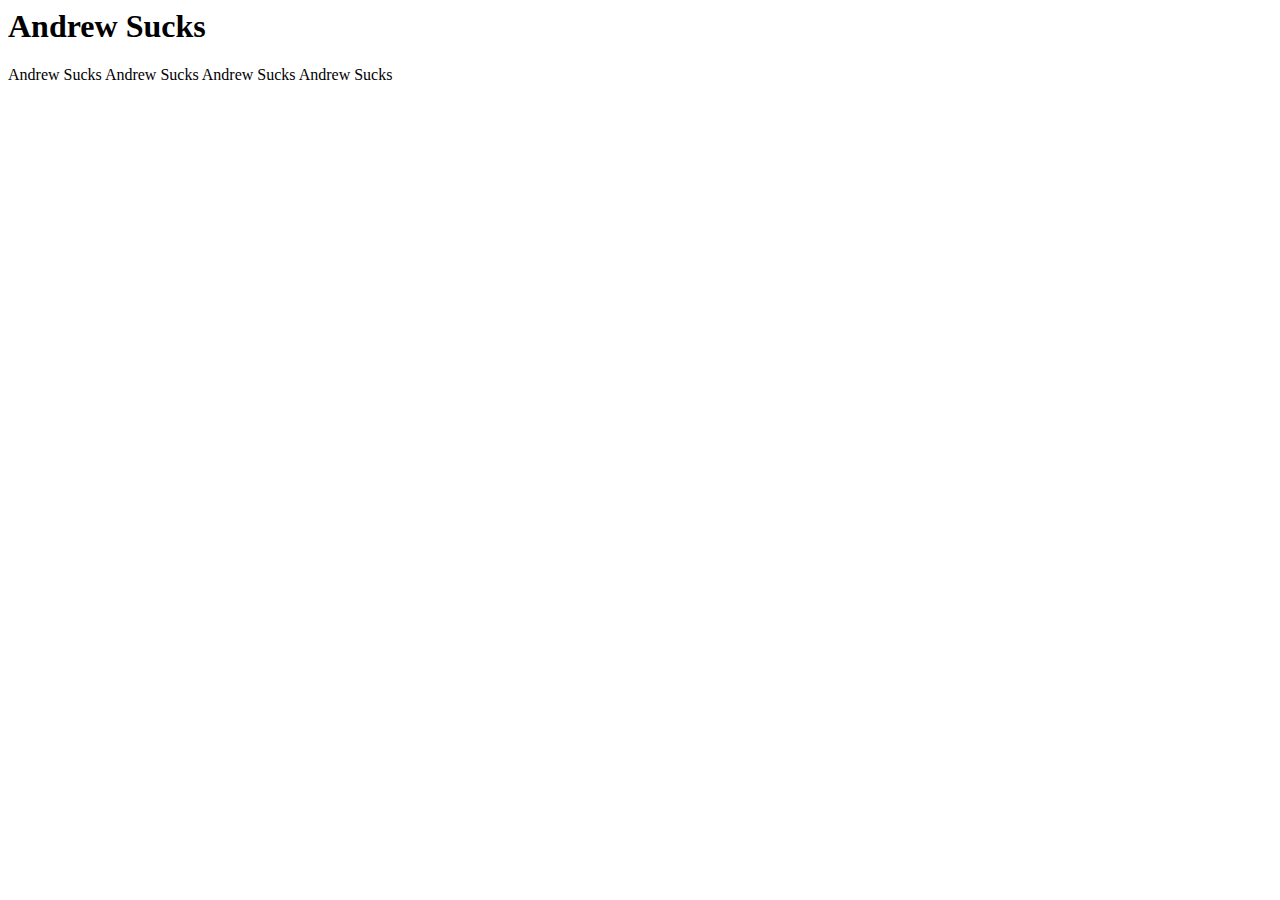
==== index.html @ ed902096 "Update index.html" ====
<html>
	<head>
		<link href='https://fonts.googleapis.com/css?family=Exo+2' rel='stylesheet' type='text/css'>
		<link rel="stylesheet" type="text/css" href="style.css">
		<title> Sample Code </title>
	</head>

	
	<body>
		<h1>Andrew Sucks</h1>
		<p>Andrew Sucks Andrew Sucks Andrew Sucks Andrew Sucks</p>
	</body>
</html>
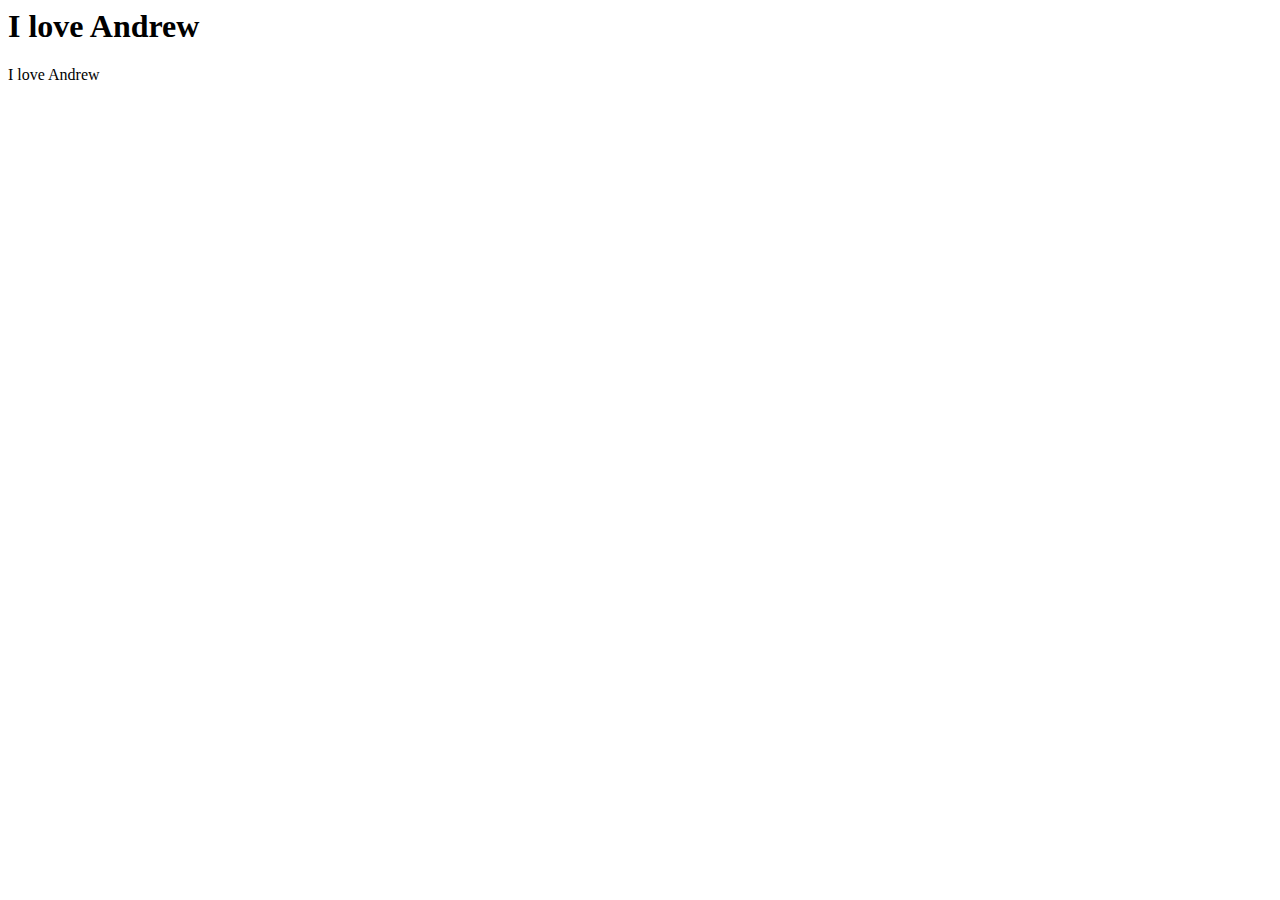
==== commit 75ef56f8: "Update index.html" ====
--- a/index.html
+++ b/index.html
@@ -7,7 +7,7 @@
 
 	
 	<body>
-		<h1>Andrew Sucks</h1>
-		<p>Andrew Sucks Andrew Sucks Andrew Sucks Andrew Sucks</p>
+		<h1>I love Andrew</h1>
+		<p>I love Andrew</p>
 	</body>
 </html>
